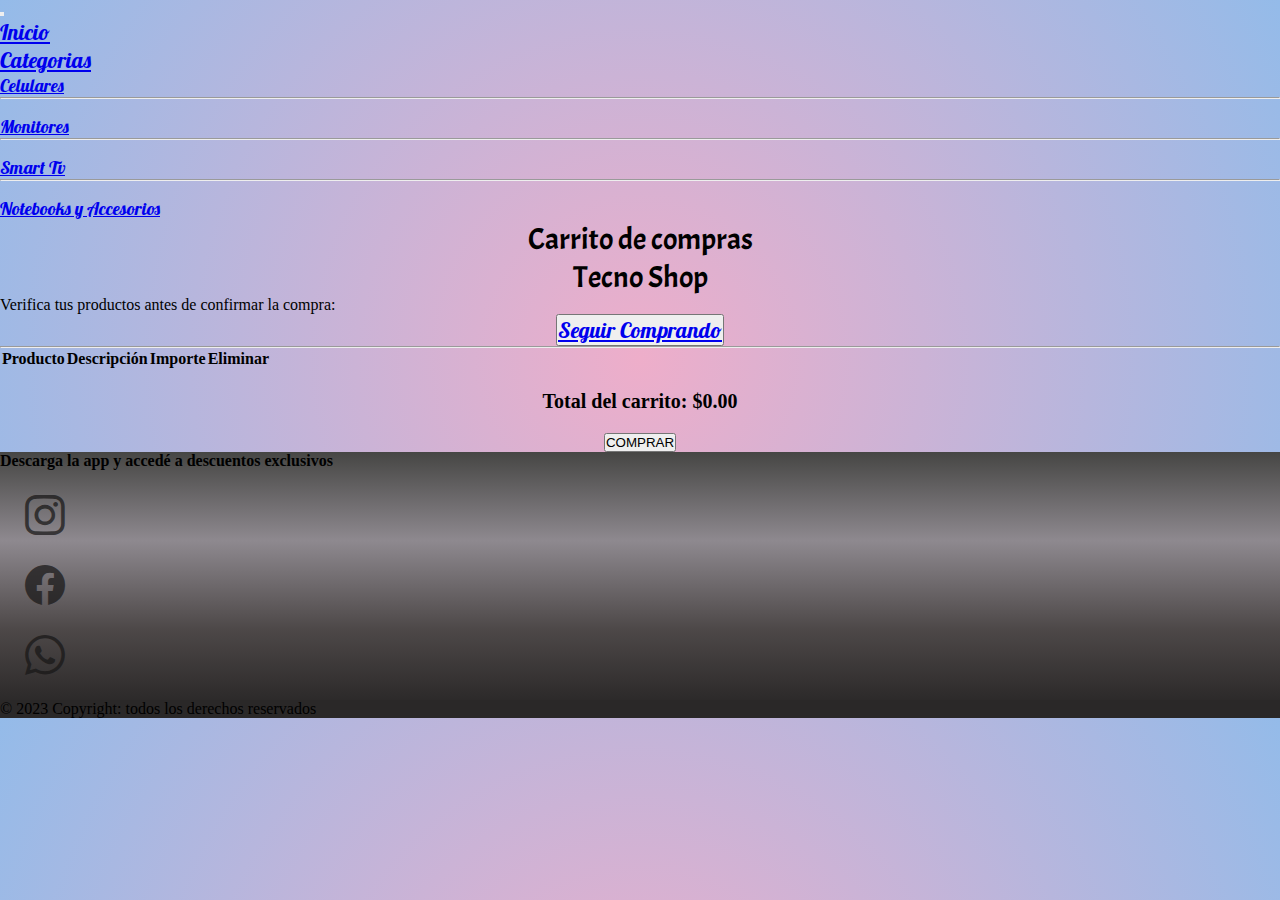
==== carrito.html @ a6179188 "Nuevo Proyecto vpp teclab" ====
<!DOCTYPE html>
<html lang="en">
<head>
    <meta charset="UTF-8">
    <meta name="viewport" content="width=device-width, initial-scale=1.0">
    <link rel="stylesheet" href="https://cdn.jsdelivr.net/npm/bootstrap-icons@1.11.3/font/bootstrap-icons.min.css">
    <link href="https://cdn.jsdelivr.net/npm/bootstrap@5.0.2/dist/css/bootstrap.min.css" rel="stylesheet"
        integrity="sha384-EVSTQN3/azprG1Anm3QDgpJLIm9Nao0Yz1ztcQTwFspd3yD65VohhpuuCOmLASjC" crossorigin="anonymous">
    <link rel="stylesheet" href="css/style.css">
    <title>Carrito</title>
</head>
<body class="bgColor"> 
<header>
    <div class="container-fluid bg-dark">
        <!-- -------------------------------------------inicia nav------------------------------ -->
        <nav class="navbar navbar-expand-lg navbar-dark bg-dark container-fluid">
            <div class="container-fluid ">
                <button class="navbar-toggler" type="button" data-bs-toggle="collapse"
                    data-bs-target="#navbarSupportedContent" aria-controls="navbarSupportedContent"
                    aria-expanded="false" aria-label="Toggle navigation">
                    <span class="navbar-toggler-icon"></span>
                </button>
                <div class="collapse navbar-collapse" id="navbarSupportedContent">
                    <ul class="navbar-nav mb-lg-0">
                        <li class="nav-item">
                            <a class="nav-link active" aria-current="page" href="./index.html">Inicio</a>
                        </li>
                        <li class="nav-item dropdown">
                            <a class="nav-link dropdown-toggle" href="#" role="button" data-bs-toggle="dropdown"
                                aria-expanded="false">
                                Categorias
                            </a>
                            <ul class="dropdown-menu bg-secondary">
                                <li><a class="dropdown-item text-white itemCategorias" href="./pages/celulares.html">Celulares</a></li>
                                <li>
                                    <hr class="dropdown-divider">
                                </li>
                                <li><a class="dropdown-item text-white itemCategorias" href="./pages/monitores.html">Monitores</a></li>
                                <li>
                                    <hr class="dropdown-divider">
                                </li>
                                <li><a class="dropdown-item text-white itemCategorias" href="./pages/televisores.html">Smart Tv</a></li>
                                <li>
                                    <hr class="dropdown-divider">
                                </li>
                                <li><a class="dropdown-item text-white itemCategorias" href="./pages/notebook.html">Notebooks y Accesorios</a></li>
                            </ul>
                        </li>
                    </ul>
                </div>
            </div>
        </nav>
        <!-- ----------------------------------------------fin nav--------------------------------------->
    </div>
</header>
<!-- --------------------------------titulo pagina------------------------------------------------ -->

<h1 class="tituloMain pt-5">Carrito de compras</h1>

    <h1 class="tituloMain"> Tecno Shop</h1>
    <p class="text-center mt-5 fs-4 mb-5">Verifica tus productos antes de confirmar la compra:</p>
    <div class="centrar-div">
        <button class="button button-outline btn btn-dark"><a href="index.html">Seguir Comprando</a></button> 
    </div> 
    <hr>
<main>
    <section class="container">
        <table class="table">
            <thead class="table-dark">
                <tr>
                    <th class="text-center" id="tablehead">Producto</th>
                    <th class="text-center" id="tablehead">Descripción</th>
                    <th class="text-center" id="tablehead">Importe</th>
                    <th class="text-center" id="tablehead">Eliminar</th>
                </tr>
            </thead>
            <tbody></tbody>
        </table>
    </section>
   
    <div id="totalCarrito"></div>
    <div class="centrar-div">
        <button class="button btn btn-dark" id="btnComprar">COMPRAR</button>
    </div>
    
</main>



<!-- --------------------------------pie de página------------------------------------ -->
<footer class=" border-top text-center footerColor p-3 container-fluid mt-5">
    <h4>Descarga la app y accedé a descuentos exclusivos</h4>
    <div class="row justify-content-center">
        <div class="col-4 text-center redes redes1">
            <a href="https://instagram.com"><i class="bi bi-instagram" style="font-size: 40px;"></i></a>
        </div>
        <div class="col-4 text-center redes redes2">
            <a href="https://www.facebook.com"><i class="bi bi-facebook" style="font-size: 40px;"></i></a>
        </div>
        <div class="col-4 text-center redes redes3">
            <a href="https://whatsapp.com"><i class="bi bi-whatsapp" style="font-size: 40px;"></i></a>
        </div>
    </div>
    <div class="text-center p-2 " style="background-color: rgba(43, 41, 41, 0.986)">
        <p class="text-white justify-content-center">© 2023 Copyright: todos los derechos reservados</p>
    </div>
</footer>

<!-- --------------------------------------------js------------------------------------- -->

<script src="https://cdn.jsdelivr.net/npm/bootstrap@5.0.2/dist/js/bootstrap.bundle.min.js"
    integrity="sha384-MrcW6ZMFYlzcLA8Nl+NtUVF0sA7MsXsP1UyJoMp4YLEuNSfAP+JcXn/tWtIaxVXM" crossorigin="anonymous">
</script>
<!-- <script src="js/index.js"></script> -->
<script src="js/main.js" ></script> 
<script src="js/carrito.js" ></script>

</body>
</html>
---- css/style.css ----
@import url('https://fonts.googleapis.com/css2?family=Acme&family=Dancing+Script:wght@500&family=Honk&family=Lobster&display=swap');
*{
    margin: 0%;
    padding: 0%;
    box-sizing: border-box;
}
.tituloMain{
    text-align: center;
    font-family: 'Acme';
    font-style: normal;
    font-weight: 400;
    font-size: 30px;
} 
.bgColor{
    background: radial-gradient(circle, rgba(238,174,202,1) 0%, rgba(148,187,233,1) 100%);
    background-size: cover;
}
 a{
    font-family: 'Lobster';
    font-size: 22px;
 }

 .itemCategorias{
    font-size: 18px;
    text-align: center;
 }
 
 .botonesInicio{
    box-shadow: 0px 0px 20px 5px rgb(104, 89, 121);
    background: linear-gradient(rgb(41, 40, 40),rgb(76, 84, 85),rgb(41, 40, 40));
    border: 2px white;
 }
 
 /*---------------------------------carrousel----------------------------------------*/
 .imgCarrusel{
    max-height: 500px;
    background-position: top;
    object-fit: cover;
    /* filter:brightness(0.8) */
 }

 /*-------------------------------productos destacados ---------------------------------*/
 .colorCard{
    background: radial-gradient(circle, rgba(238, 174, 202, 0.678) 0%, rgba(148, 188, 233, 0.637) 100%);
 }
 .imgCard{
    height: 200px; 
    width: 100%;
    object-fit: contain;
    
 }
 .bodyCard{
    height: 120px;
    font-family:'Acme';
 }
/*------------------------------ formulario----------------------------------------------------- */
#formulario {
    padding: 30px 10px;
} 

.form-control {    
     margin-bottom: 18px;
     padding-bottom: 25px;
     position: relative;
    background-color:  rgba(94, 50, 107, 0.041);
}

.form-control label {
    display: inline-block;
   /* font-family: 'Dancing script', cursive;*/
    font-size: 24px;
   /* margin-bottom: 8px;*/
}

.form-control input {
    display: block;
    font-family: inherit;
    font-size: 16px;
    padding: 8px;
    width: 100%;    
}
.form-control, input:focus {
    outline: none;
}

.form-control.ok input {
    border: 0.1px solid;
    border-color: #6482c4;
}
.form-control.falla input {
    border: 0.1px solid;
    border-color: #e46b46;
}

#formulario button {
    background: #3d3938;
    border:1px solid #3d3936;
    border-radius: 2px;
    color: #f6f6e9;
    display: block;
    width: 100%;
    padding: 10px;
    font-size: 18px;
}
.form-control p {
    visibility: hidden;
    position: absolute;
    font-size: small;
    font-weight: 500;
    text-align: right;
}

.form-control.falla p {
    visibility: visible;
    color:#c23829;
}

/*------------------------pie de pagina--------------------------------*/
.footerColor{
    background: linear-gradient( rgb(70, 70, 68), rgb(142, 137, 143),rgb(77, 72, 72), rgb(36, 34, 34)); 
}
.redes {
    height: 50px;
    width: 50px;
    /*border: 1px solid grey;*/
    text-align: center;
    font-size: 20px;
    border-radius: 50%;
    margin: 20px;
}

.redes a {
    color: rgba(24, 23, 23, 0.74);

}


   /*--------------------------carrito------------------------------*/
   .centrar-div {
    text-align: center;
}

.imgTab{
    height: 80px;
    width: 80px;
    background-size: contain;
    object-fit: contain;
    background-color: white;
}
#totalCarrito{
    text-align: center;
    font-size: 20px;
    font-weight: bold;
    margin: 10px 0px 10px;
    padding: 10px 0px;

}
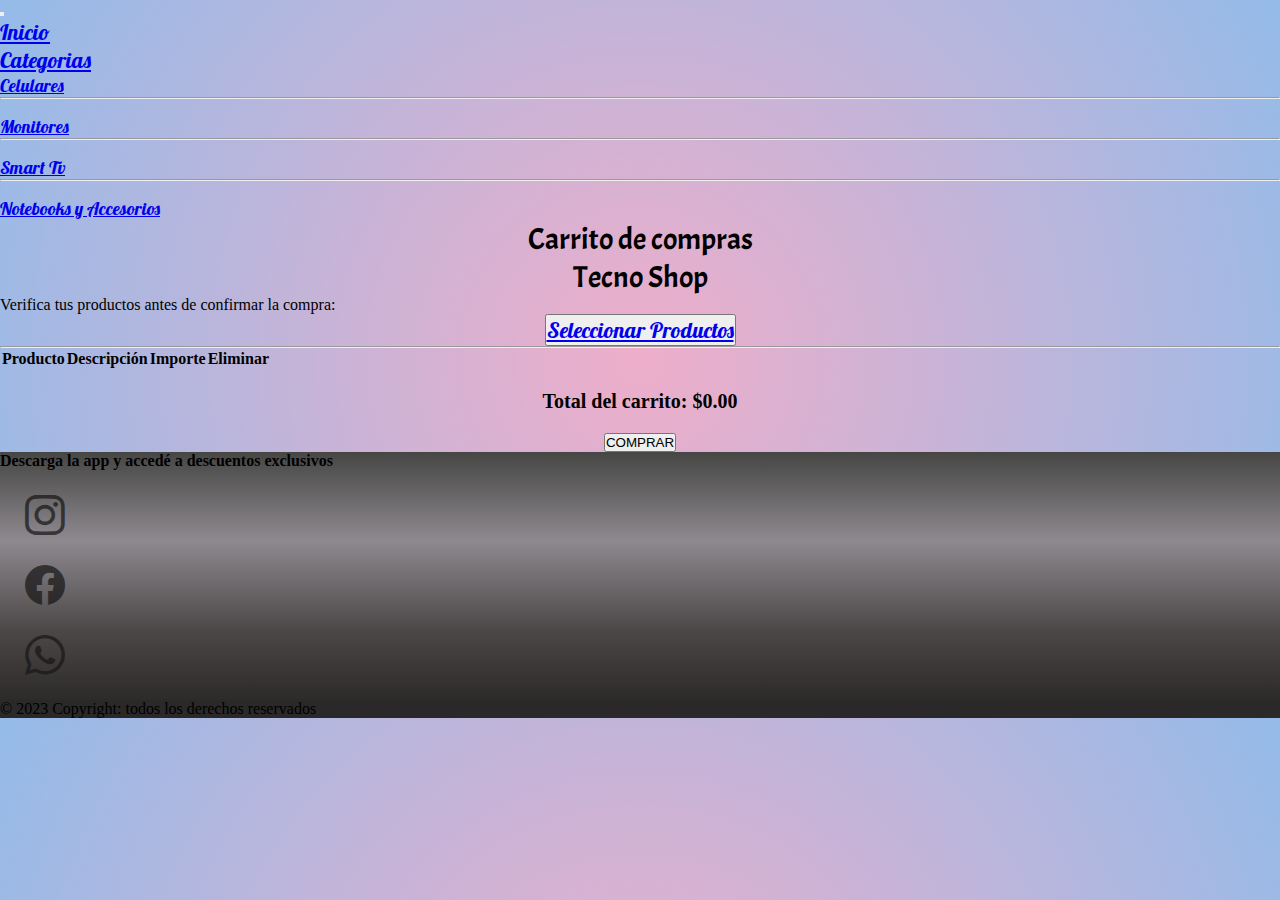
==== commit aa4b8b1d: "ultimas modificaciones antes de pasarlo a php" ====
--- a/carrito.html
+++ b/carrito.html
@@ -60,7 +60,7 @@
     <h1 class="tituloMain"> Tecno Shop</h1>
     <p class="text-center mt-5 fs-4 mb-5">Verifica tus productos antes de confirmar la compra:</p>
     <div class="centrar-div">
-        <button class="button button-outline btn btn-dark"><a href="index.html">Seguir Comprando</a></button> 
+        <button class="button button-outline btn btn-dark"><a href="index.html">Seleccionar Productos</a></button> 
     </div> 
     <hr>
 <main>
@@ -74,7 +74,7 @@
                     <th class="text-center" id="tablehead">Eliminar</th>
                 </tr>
             </thead>
-            <tbody></tbody>
+            <tbody class="tbody"></tbody>
         </table>
     </section>
    
